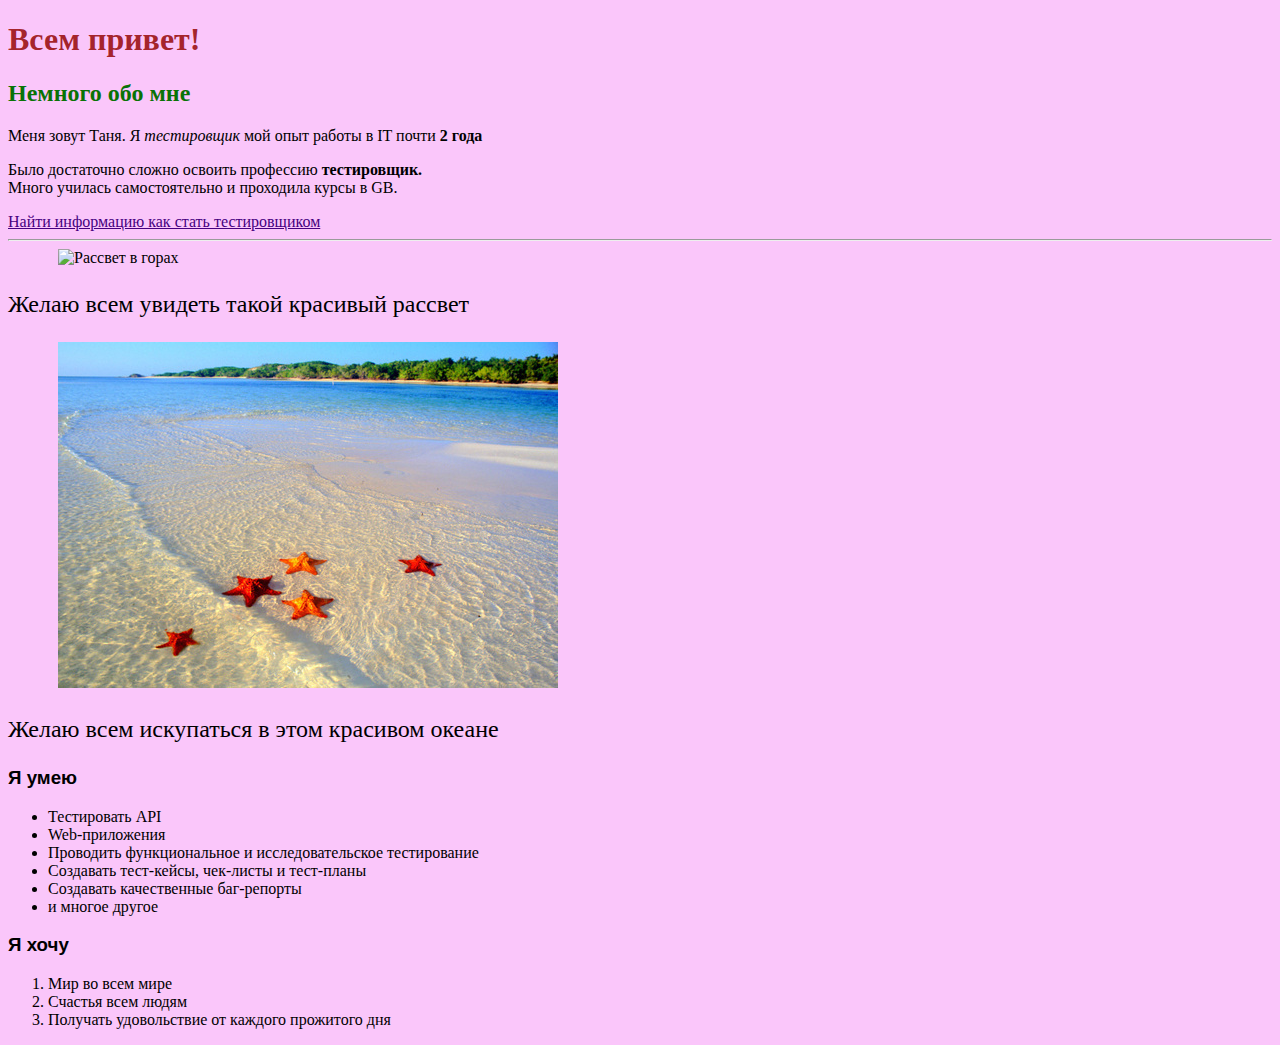
==== DZ_2/1.html @ 6ae81b48 "DZ2" ====
<!DOCTYPE html>
<html lang="en">

<head>
    <meta charset="UTF-8">
    <meta http-equiv="X-UA-Compatible" content="IE=edge">
    <meta name="viewport" content="width=device-width, initial-scale=1.0">
    <link rel="stylesheet" href="styles/style.css">
    <title>Моя первая страница</title>
</head>

<body>
    <h1>Всем привет!</h1>
    <h2>Немного обо мне</h2>
    <p>
        Меня зовут Таня. Я <em>тестировщик</em>
        мой опыт работы в IT почти <strong>2 года</strong>
    </p>
    <p>
        Было достаточно сложно освоить профессию <strong> тестировщик.</strong><br>
        Много училась самостоятельно и проходила курсы в GB.
    </p>
    <a href="https://www.kaspersky.ru/blog/how-to-become-a-qa-tester/31072/" target="_blank">Найти информацию как стать тестировщиком</a>
    <hr>
    <img src="https://i.pinimg.com/originals/04/73/47/047347e515c16823fc2753dec920884d.jpg"
        alt="Рассвет в горах">
    <p class="bigtext">Желаю всем увидеть такой красивый рассвет</p>
    <img src="image/ocean.jpg" alt="Океан">
    <p class="bigtext">Желаю всем искупаться в этом красивом океанe</p>
    <h3>Я умею</h3>
    <ul>
        <li>Тестировать API</li>
        <li>Web-приложения</li>
        <li>Проводить функциональное и исследовательское тестирование</li>
        <li>Создавать тест-кейсы, чек-листы и тест-планы</li>
        <li>Создавать качественные баг-репорты</li>
        <li>и многое другое</li>
    </ul>
    <h3>Я хочу</h3>
    <ol>
        <li>Мир во всем мире</li>
        <li>Счастья всем людям</li>
        <li>Получать удовольствие от каждого прожитого дня</li>
    </ol>
</body>

</html>
---- DZ_2/styles/style.css ----
body {
    background-color: #fac6fa;
}

h1 {
    color: rgba(150, 7, 7, 0.863);
}

h2 {
    color: rgb(9, 114, 6);
}

a {
    color: rgb(70, 0, 128);
}

img {
    width: 500px;
    margin-left: 50px;
}

.bigtext {
    font-size: 1.5rem;
}

@font-face {
    font-family: 'Teddy Bear';
    src: url('../fonts/teddy_bear.eot');
    /* IE 9 Compatibility Mode */
    src: url('../fonts/teddy_bear.eot?#iefix') format('embedded-opentype'),
        /* IE < 9 */
        url('../fonts/teddy_bear.woff2') format('woff2'),
        /* Super Modern Browsers */
        url('../fonts/teddy_bear.woff') format('woff'),
        /* Firefox >= 3.6, any other modern browser */
        url('../fonts/teddy_bear.ttf') format('truetype'),
        /* Safari, Android, iOS */
        url('../fonts/teddy_bear.svg#teddy_bear') format('svg');
    /* Chrome < 4, Legacy iOS */
}

h3 {
    font-family: 'Teddy Bear', sans-serif;
}

a:hover {
    color: rgb(15, 45, 242);
}
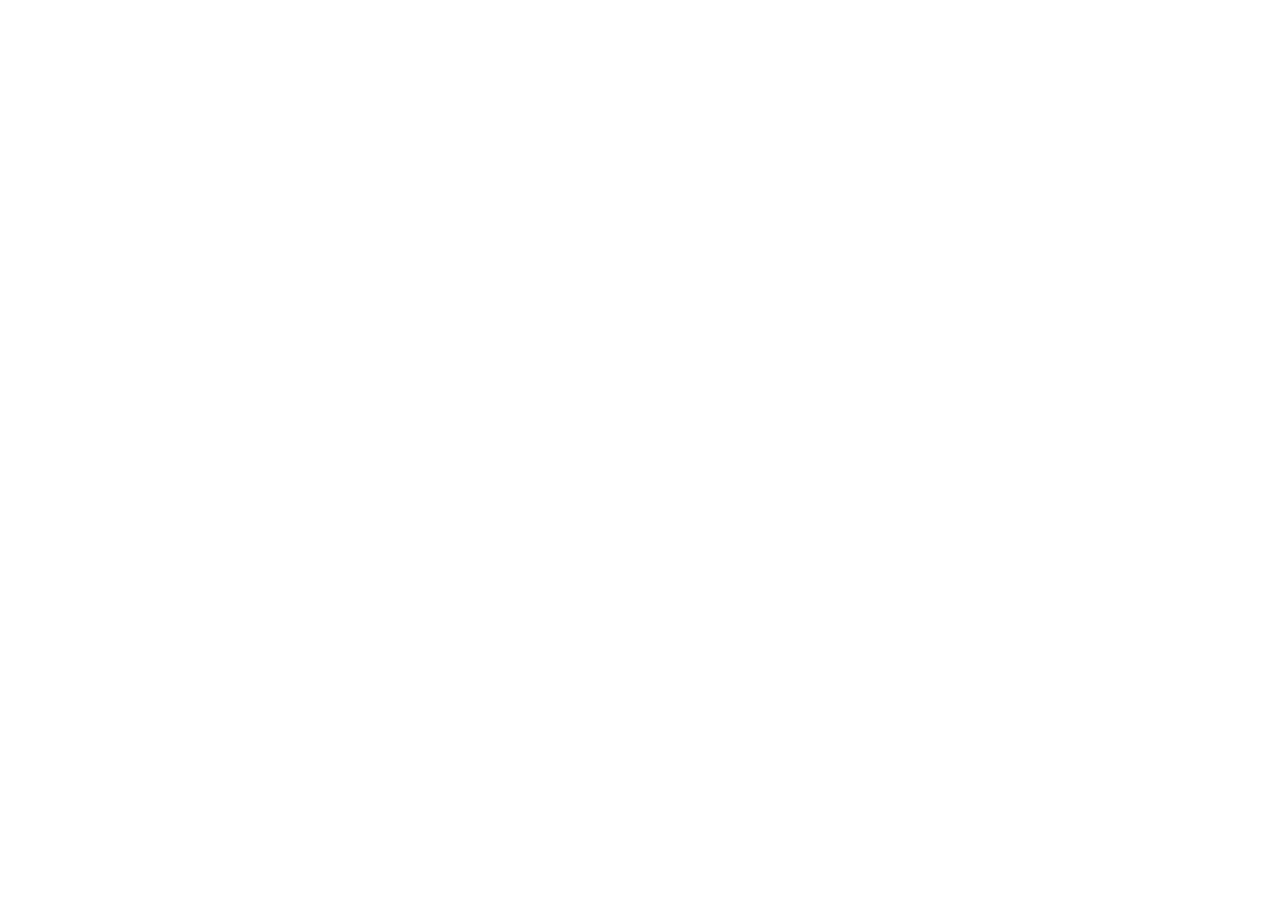
==== commit d761268f: "DZ3" ====
--- a/DZ_2/1.html
+++ b/DZ_2/1.html
@@ -1,47 +1,20 @@
 <!DOCTYPE html>
 <html lang="en">
-
 <head>
     <meta charset="UTF-8">
     <meta http-equiv="X-UA-Compatible" content="IE=edge">
     <meta name="viewport" content="width=device-width, initial-scale=1.0">
-    <link rel="stylesheet" href="styles/style.css">
-    <title>Моя первая страница</title>
+    <title>JS</title>
 </head>
-
 <body>
-    <h1>Всем привет!</h1>
-    <h2>Немного обо мне</h2>
-    <p>
-        Меня зовут Таня. Я <em>тестировщик</em>
-        мой опыт работы в IT почти <strong>2 года</strong>
-    </p>
-    <p>
-        Было достаточно сложно освоить профессию <strong> тестировщик.</strong><br>
-        Много училась самостоятельно и проходила курсы в GB.
-    </p>
-    <a href="https://www.kaspersky.ru/blog/how-to-become-a-qa-tester/31072/" target="_blank">Найти информацию как стать тестировщиком</a>
-    <hr>
-    <img src="https://i.pinimg.com/originals/04/73/47/047347e515c16823fc2753dec920884d.jpg"
-        alt="Рассвет в горах">
-    <p class="bigtext">Желаю всем увидеть такой красивый рассвет</p>
-    <img src="image/ocean.jpg" alt="Океан">
-    <p class="bigtext">Желаю всем искупаться в этом красивом океанe</p>
-    <h3>Я умею</h3>
-    <ul>
-        <li>Тестировать API</li>
-        <li>Web-приложения</li>
-        <li>Проводить функциональное и исследовательское тестирование</li>
-        <li>Создавать тест-кейсы, чек-листы и тест-планы</li>
-        <li>Создавать качественные баг-репорты</li>
-        <li>и многое другое</li>
-    </ul>
-    <h3>Я хочу</h3>
-    <ol>
-        <li>Мир во всем мире</li>
-        <li>Счастья всем людям</li>
-        <li>Получать удовольствие от каждого прожитого дня</li>
-    </ol>
+    <script language = "JavaScript">
+     function sum(p,a) {
+           return p+a;
+        } 
+         let p = parseInt(prompt("Введите число"));
+         let a = parseInt(prompt("Введите число"));
+         alert(sum(p,a))
+       
+        </script>
 </body>
-
 </html>